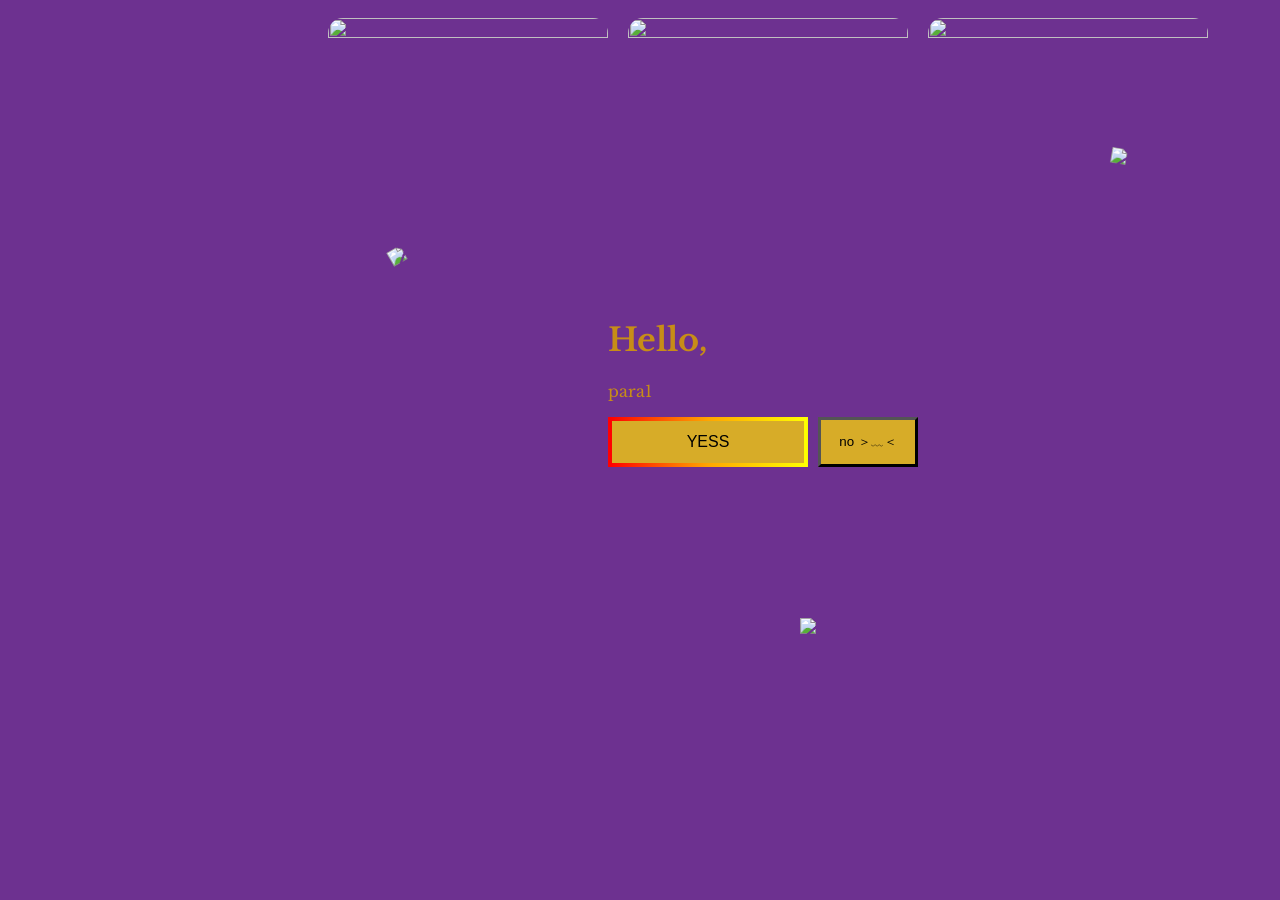
==== val1.html @ 17ea2361 "Add files via upload" ====
<!Doctype html>
<html>
  <head>
    <meta charset="UTF-8">
    <meta name="viewport" content="width=device-width, initial-scale=1.0">
    <link rel="preconnect" href="https://fonts.googleapis.com">
    <link rel="preconnect" href="https://fonts.gstatic.com" crossorigin>
    <link href="https://fonts.googleapis.com/css2?family=Dancing+Script:wght@400..700&family=Libre+Baskerville:ital,wght@0,400..700;1,400..700&family=Roboto:ital,wght@0,100..900;1,100..900&display=swap" rel="stylesheet">

    <title>To my Valentine</title>
    <link rel="icon" type="image/x-icon" href="pics/hrt.png">
    <link rel="stylesheet" href="val.css" >
  </head>
  <body>
    <div class="opening">
      <h1>Hello,</h1>
      <p class="para1">
        para1
      </p>
      <div class="buttons">
        <div class="yes">
          <a href="val2.html">
          <button class="yes-button" id="yes-button">YESS</button>
          </a>
        </div>
        <div class="no">
        <button class="no-button">no ＞﹏＜ </button>
        </div>
      </div>
    </div>
    <div class="stickers">
      <img class="batman" src="pics/batman sticker.png">
      <img class="angel" src="pics/angel-sticker.png">
      <img class="shitzu" src="pics/shitzu-sticker.png">
    </div>
  
    <div class="slider">
      <div class="slides" id="slideContainer">

        <!-- Your 10 images -->
        <div class="slide"><img src="/pic1.jpg"></div>
        <div class="slide"><img src="/pic2.jpg"></div>
        <div class="slide"><img src="/pic3.jpg"></div>
        <div class="slide"><img src="/Pol1.jpg"></div>
        <div class="slide"><img src="/Pol2.jpg"></div>
        <div class="slide"><img src="/Pol3.jpg"></div>
        <div class="slide"><img src="/Pol4.jpg"></div>
        <div class="slide"><img src="/pol5.jpg"></div>
        <div class="slide"><img src="/Pol6.jpg"></div>
        <div class="slide"><img src="/Pol2.jpg"></div>
        <div class="slide"><img src="/pic1.jpg"></div>
        <div class="slide"><img src="/pic2.jpg"></div>
        <div class="slide"><img src="/pic3.jpg"></div>
        <div class="slide"><img src="/Pol1.jpg"></div>
        <div class="slide"><img src="/Pol2.jpg"></div>
        <div class="slide"><img src="/Pol3.jpg"></div>
        <div class="slide"><img src="/Pol4.jpg"></div>
        <div class="slide"><img src="/pol5.jpg"></div>
        <div class="slide"><img src="/Pol6.jpg"></div>
        <div class="slide"><img src="/Pol2.jpg"></div>

      </div>
    </div>
    <script src="val.js"></script>
  </body>
</html>
---- val.css ----
body{
  background-color: #6D3190;
  display:flex;
  justify-content: center;
  align-items:center;
  position:absolute;
  font-family:Libre Baskerville,Arial;
  color:#C78D17;

}
a{
  text-decoration: none;
}
.opening{
  position:relative;
  top:200px;
  left:600px;
  width:700px;
}
h1{
  left:50px;
}
.buttons{
  display:flex;
  position:absolute;
}
.no-button{

  position:relative;
  display:block;
  padding:7px 5px;
  border-color:#C78D17;
  width:100px;
  height:50px;
  margin-right:10px;
  border-width:3px;
  border-color:black;
  background-color: #D7Ac28;
  transition:opacity 0.15s;
}
.yes-button{
  display:block;
  width:200px;
  height:50px;
  font-size:1em;
  padding:7px 5px;
  position: relative;
  border-color:#C78D17;
  margin-right:10px;
  border-radius:5%;
  background-color: #D7Ac28;
}
.yes-button::before {
  content: "YESS";
  position: absolute;
  inset: -2px;
  padding: 2px;
  background: transparent;
  color: white;
  border: 2px solid transparent;
  cursor: pointer;
  overflow: hidden;

  background: linear-gradient(90deg, red, orange, yellow, green, blue, violet, red);
  background-size: 300%;
  animation: borderMove 4s linear infinite;
  -webkit-mask:
    linear-gradient(#000 0 0) content-box,
    linear-gradient(#000 0 0);
  -webkit-mask-composite: xor;
          mask-composite: exclude;
}
@keyframes borderMove {
  0% { background-position: 0% }
  100% { background-position: 300% }
}
.yes-button:hover{
    width:500px;
    height:200px;
    font-size:5em;
    color:pink;
}
.no-button:hover,.yes-button:hover{
  opacity:0.7;
}
.no-button:active{
  left:100px;
}
.slider {
  width: 90vw;
  max-width: 900px;
  overflow: hidden;
  border-radius: 20px;
  position: relative;
  right:390px;
}

.slides {
  display: flex;
  transition: transform 0.6s ease-in-out;
}

.slide {
  flex: 0 0 calc(100% / 3);  /* 3 images visible */
  padding: 10px;
  box-sizing: border-box;
}

.slide img {
  width: 100%;
  aspect-ratio: 1 / 1; /* Perfect square */
  object-fit: cover;
  border-radius: 15px;
}
.stickers{
  position:absolute;
}
.stickers img{
  position:relative;
}
.batman{  
    width:200px;

  top:100px;
  left:-390px;
  transform: rotate(-30deg);
}
.shitzu{
  right:-290px;
  transform: rotate(10deg);
    width:200px;

}
.angel{
  bottom:-470px;
  width:300px;
  z-index:-10;
}
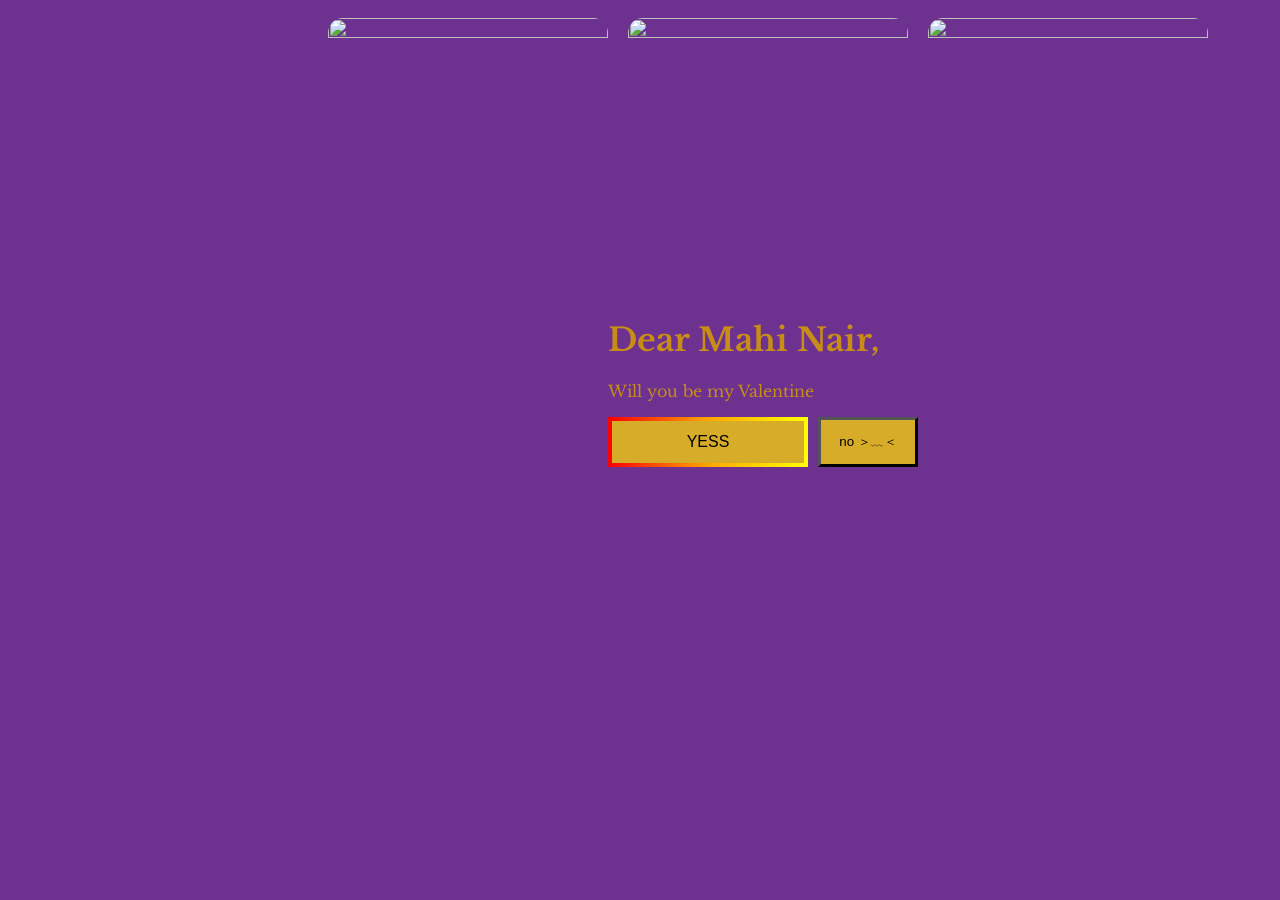
==== commit 0e608955: "Update val1.html" ====
--- a/val1.html
+++ b/val1.html
@@ -8,14 +8,13 @@
     <link href="https://fonts.googleapis.com/css2?family=Dancing+Script:wght@400..700&family=Libre+Baskerville:ital,wght@0,400..700;1,400..700&family=Roboto:ital,wght@0,100..900;1,100..900&display=swap" rel="stylesheet">
 
     <title>To my Valentine</title>
-    <link rel="icon" type="image/x-icon" href="pics/hrt.png">
     <link rel="stylesheet" href="val.css" >
   </head>
   <body>
     <div class="opening">
-      <h1>Hello,</h1>
+      <h1>Dear Mahi Nair,</h1>
       <p class="para1">
-        para1
+        Will you be my Valentine
       </p>
       <div class="buttons">
         <div class="yes">
@@ -28,39 +27,22 @@
         </div>
       </div>
     </div>
-    <div class="stickers">
-      <img class="batman" src="pics/batman sticker.png">
-      <img class="angel" src="pics/angel-sticker.png">
-      <img class="shitzu" src="pics/shitzu-sticker.png">
-    </div>
-  
     <div class="slider">
       <div class="slides" id="slideContainer">
 
         <!-- Your 10 images -->
-        <div class="slide"><img src="/pic1.jpg"></div>
-        <div class="slide"><img src="/pic2.jpg"></div>
-        <div class="slide"><img src="/pic3.jpg"></div>
-        <div class="slide"><img src="/Pol1.jpg"></div>
-        <div class="slide"><img src="/Pol2.jpg"></div>
-        <div class="slide"><img src="/Pol3.jpg"></div>
-        <div class="slide"><img src="/Pol4.jpg"></div>
-        <div class="slide"><img src="/pol5.jpg"></div>
-        <div class="slide"><img src="/Pol6.jpg"></div>
-        <div class="slide"><img src="/Pol2.jpg"></div>
-        <div class="slide"><img src="/pic1.jpg"></div>
-        <div class="slide"><img src="/pic2.jpg"></div>
-        <div class="slide"><img src="/pic3.jpg"></div>
-        <div class="slide"><img src="/Pol1.jpg"></div>
-        <div class="slide"><img src="/Pol2.jpg"></div>
-        <div class="slide"><img src="/Pol3.jpg"></div>
-        <div class="slide"><img src="/Pol4.jpg"></div>
-        <div class="slide"><img src="/pol5.jpg"></div>
-        <div class="slide"><img src="/Pol6.jpg"></div>
-        <div class="slide"><img src="/Pol2.jpg"></div>
-
+        <div class="slide"><img src="images/slide1.jpg"></div>
+        <div class="slide"><img src="images/slide2.jpg"></div>
+        <div class="slide"><img src="images/slide3.jpg"></div>
+        <div class="slide"><img src="images/slide4.jpg"></div>
+        <div class="slide"><img src="images/slide5.jpg"></div>
+        <div class="slide"><img src="images/slide6.jpg"></div>
       </div>
     </div>
     <script src="val.js"></script>
   </body>
-</html>+
+</html>
+
+
+</html>
